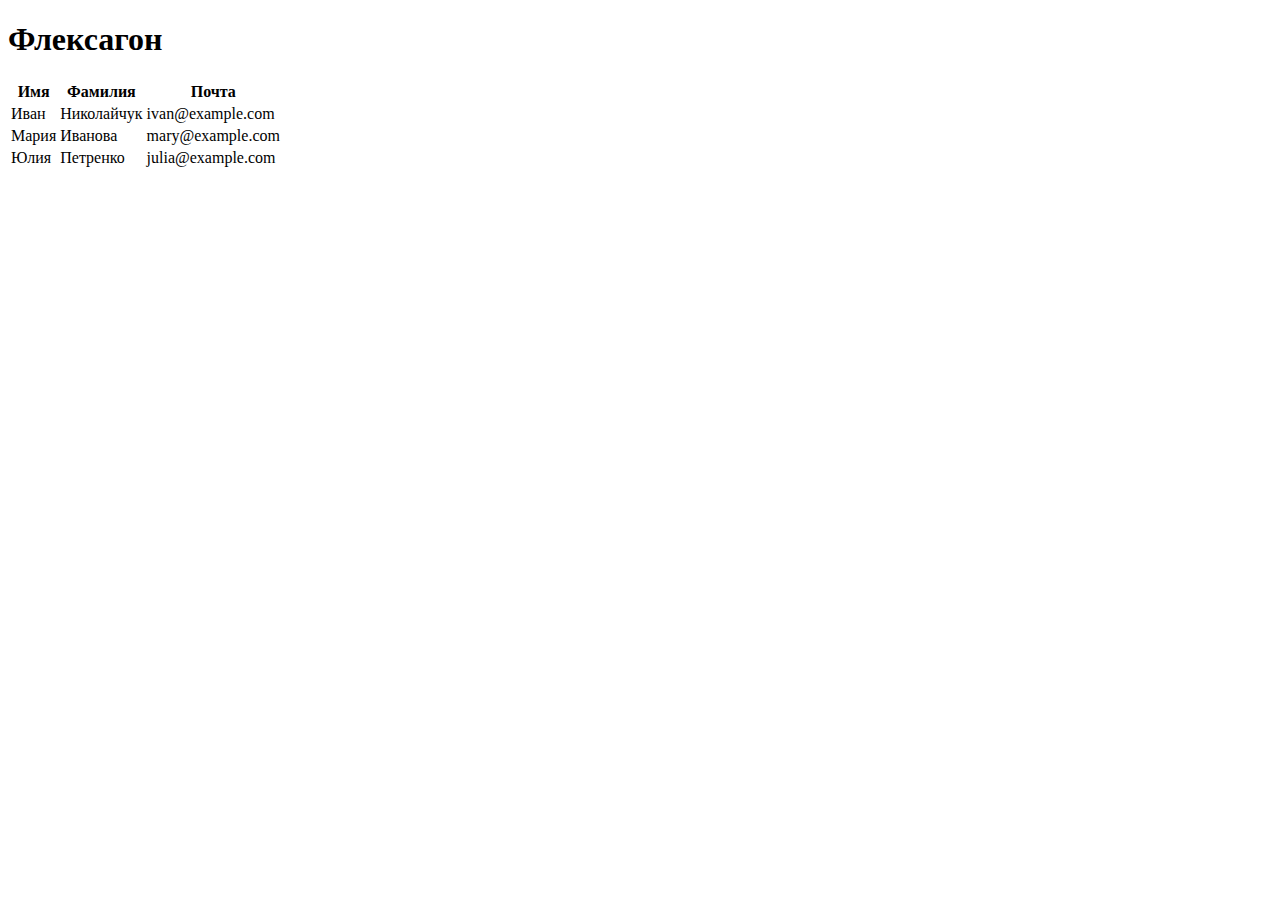
==== bootstrap_mod/index.html @ 7365190d "123" ====
<!DOCTYPE HTML>
<html>
 <head>
  <title>Флексагон</title>
  <meta charset="utf-8">
  <link rel="stylesheet" href="bootstrap.css">
 </head>
 <body>
  <h1>Флексагон</h1>


  <table class="table table-bordered table-hover">
         <thead>
         <tr>
         <th>Имя</th>
         <th>Фамилия</th>
         <th>Почта</th>
         </tr>
         </thead>
         <tbody>
         <tr>
         <td>Иван</td>
         <td>Николайчук</td>
         <td>ivan@example.com</td>
         </tr>
         <tr>
         <td>Мария</td>
         <td>Иванова</td>
         <td>mary@example.com</td>
         </tr>
         <tr>
         <td>Юлия</td>
         <td>Петренко</td>
         <td>julia@example.com</td>
         </tr>
         </tbody>
  </table>
 </body>
</html>
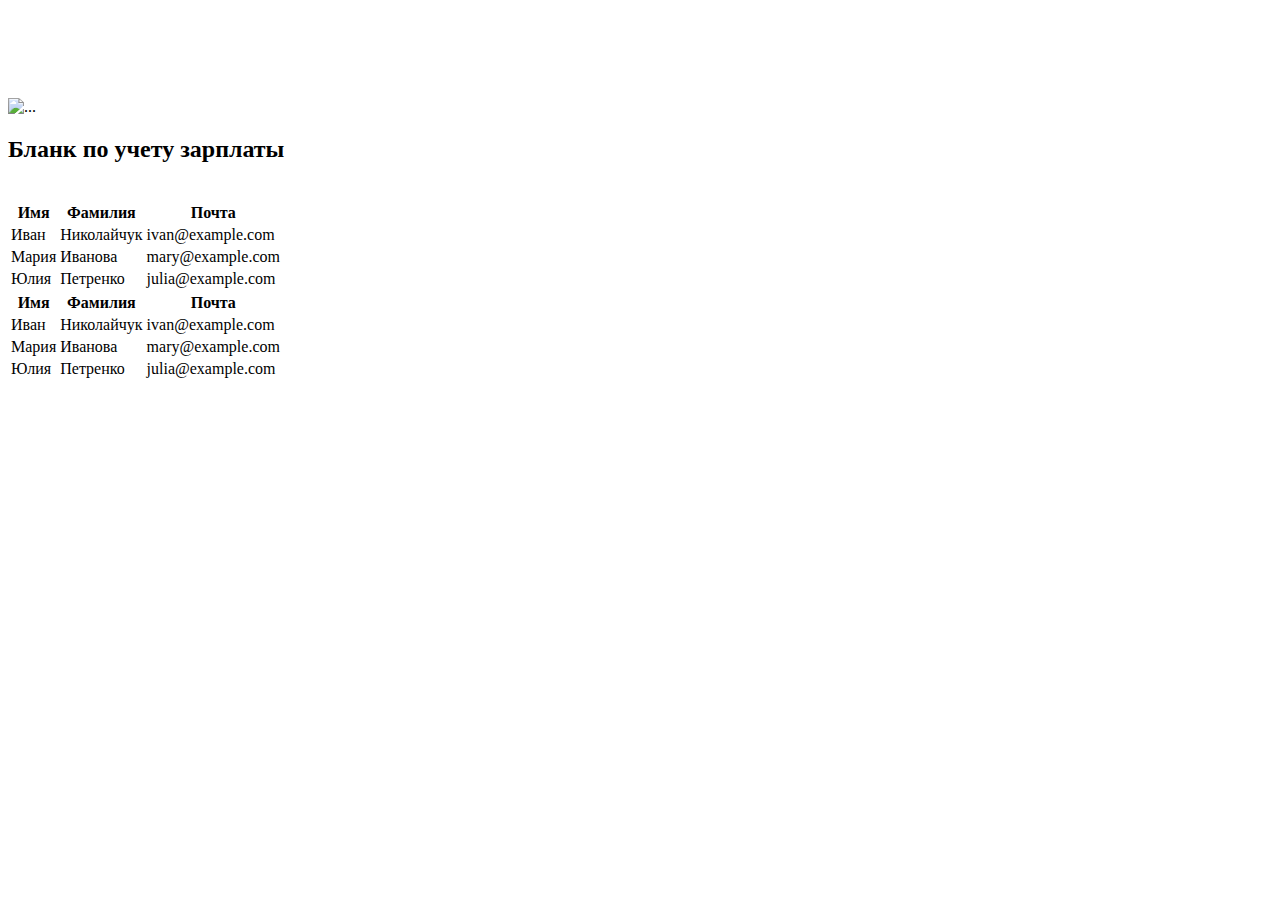
==== commit 33ee79c2: "123" ====
--- a/bootstrap_mod/index.html
+++ b/bootstrap_mod/index.html
@@ -1,4 +1,5 @@
 <!DOCTYPE HTML>
+<html lang="ru">
 <html>
  <head>
   <title>Флексагон</title>
@@ -6,34 +7,88 @@
   <link rel="stylesheet" href="bootstrap.css">
  </head>
  <body>
-  <h1>Флексагон</h1>
+<div class="container">
+  
+  <div class="row myrow1">
+    <div class="col-md-9">
+            <br>
+            <div class="row myrow2">
+              <div class="col-md-1 myheader1">
+              <br><br> <br><br>                 
+              </div>
+              <div class="col-md-2">
+                <img src="meshok2.png" alt="..." class="img-rounded">
+              </div>
+                <div class="col-md-9 myheader1">
+            
+                    <h2 font-color="white" > Бланк по учету зарплаты</h2>
+                 <br>
+              </div>
+            </div>
+        </div>
+    </div>  
+<div class="row">
+    <div class="col-md-6">
+            <table class="table table-bordered table-striped table-hover">
+                 <thead>
+                 <tr>
+                 <th>Имя</th>
+                 <th>Фамилия</th>
+                 <th>Почта</th>
+                 </tr>
+                 </thead>
+                 <tbody>
+                 <tr>
+                 <td>Иван</td>
+                 <td>Николайчук</td>
+                 <td>ivan@example.com</td>
+                 </tr>
+                 <tr>
+                 <td>Мария</td>
+                 <td>Иванова</td>
+                 <td>mary@example.com</td>
+                 </tr>
+                 <tr>
+                 <td>Юлия</td>
+                 <td>Петренко</td>
+                 <td>julia@example.com</td>
+                 </tr>
+                 </tbody>
+             </table>
 
+    </div>
+    <div class="col-md-3">
+            <table class="table table-bordered table-striped table-hover">
+                 <thead>
+                 <tr>
+                 <th>Имя</th>
+                 <th>Фамилия</th>
+                 <th>Почта</th>
+                 </tr>
+                 </thead>
+                 <tbody>
+                 <tr>
+                 <td>Иван</td>
+                 <td>Николайчук</td>
+                 <td>ivan@example.com</td>
+                 </tr>
+                 <tr>
+                 <td>Мария</td>
+                 <td>Иванова</td>
+                 <td>mary@example.com</td>
+                 </tr>
+                 <tr>
+                 <td>Юлия</td>
+                 <td>Петренко</td>
+                 <td>julia@example.com</td>
+                 </tr>
+                 </tbody>
+             </table>
 
-  <table class="table table-bordered table-hover">
-         <thead>
-         <tr>
-         <th>Имя</th>
-         <th>Фамилия</th>
-         <th>Почта</th>
-         </tr>
-         </thead>
-         <tbody>
-         <tr>
-         <td>Иван</td>
-         <td>Николайчук</td>
-         <td>ivan@example.com</td>
-         </tr>
-         <tr>
-         <td>Мария</td>
-         <td>Иванова</td>
-         <td>mary@example.com</td>
-         </tr>
-         <tr>
-         <td>Юлия</td>
-         <td>Петренко</td>
-         <td>julia@example.com</td>
-         </tr>
-         </tbody>
-  </table>
+    </div>
+    
+   
+</div>
+</div>    
  </body>
 </html>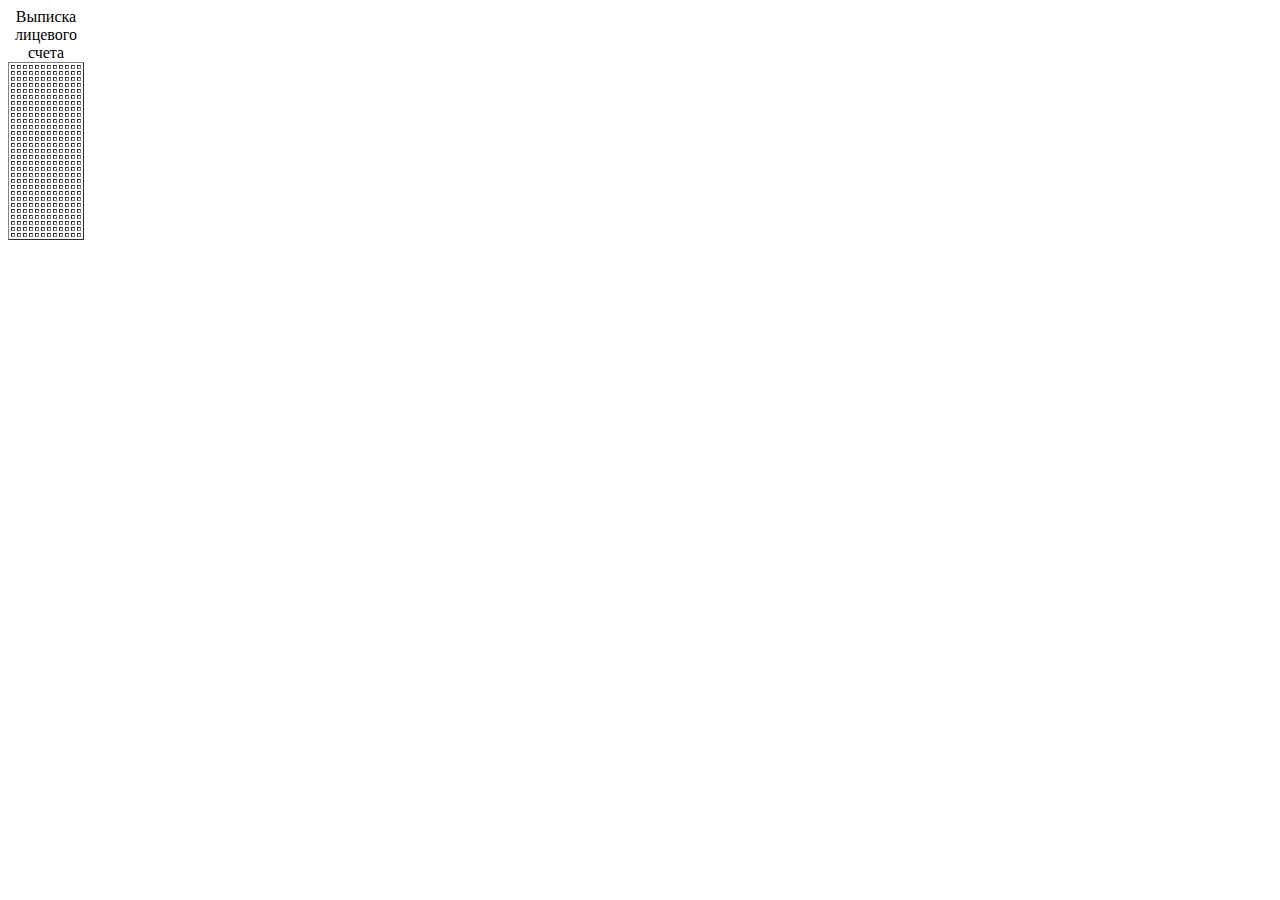
==== commit 29c90273: "123" ====
--- a/bootstrap_mod/index.html
+++ b/bootstrap_mod/index.html
@@ -2,93 +2,428 @@
 <html lang="ru">
 <html>
  <head>
-  <title>Флексагон</title>
+  <title>Зарплата</title>
   <meta charset="utf-8">
-  <link rel="stylesheet" href="bootstrap.css">
+  <link rel="stylesheet" href="jopabootstrap.css">
  </head>
  <body>
 <div class="container">
+<!--
+    29 горизонталь
+    -->    
+    
+<table border="1">
+   <caption>Выписка лицевого счета</caption>
+   <tr>
+      <td> </td>
+      <td> </td>
+       <td> </td>
+      <td> </td>
+       <td> </td>
+      <td> </td>
+       <td> </td>
+      <td> </td>
+       <td> </td>
+      <td> </td>
+       <td> </td>
+      <td> </td>
+   </tr>
+   <tr>
+      <td> </td>
+      <td> </td>
+       <td> </td>
+      <td> </td>
+       <td> </td>
+      <td> </td>
+       <td> </td>
+      <td> </td>
+       <td> </td>
+      <td> </td>
+       <td> </td>
+      <td> </td>
+   </tr>
+    <tr>
+     <td> </td>
+      <td> </td>
+       <td> </td>
+      <td> </td>
+       <td> </td>
+      <td> </td>
+       <td> </td>
+      <td> </td>
+       <td> </td>
+      <td> </td>
+       <td> </td>
+      <td> </td>
+   </tr>
+    <tr>
+      <td> </td>
+      <td> </td>
+       <td> </td>
+      <td> </td>
+       <td> </td>
+      <td> </td>
+       <td> </td>
+      <td> </td>
+       <td> </td>
+      <td> </td>
+       <td> </td>
+      <td> </td>
+   </tr>
+    <tr>
+      <td> </td>
+      <td> </td>
+       <td> </td>
+      <td> </td>
+       <td> </td>
+      <td> </td>
+       <td> </td>
+      <td> </td>
+       <td> </td>
+      <td> </td>
+       <td> </td>
+      <td> </td>
+   </tr>
+    <tr>
+     <td> </td>
+      <td> </td>
+       <td> </td>
+      <td> </td>
+       <td> </td>
+      <td> </td>
+       <td> </td>
+      <td> </td>
+       <td> </td>
+      <td> </td>
+       <td> </td>
+      <td> </td>
+   </tr>
+    <tr>
+      <td> </td>
+      <td> </td>
+       <td> </td>
+      <td> </td>
+       <td> </td>
+      <td> </td>
+       <td> </td>
+      <td> </td>
+       <td> </td>
+      <td> </td>
+       <td> </td>
+      <td> </td>
+   </tr>
+    <tr>
+      <td> </td>
+      <td> </td>
+       <td> </td>
+      <td> </td>
+       <td> </td>
+      <td> </td>
+       <td> </td>
+      <td> </td>
+       <td> </td>
+      <td> </td>
+       <td> </td>
+      <td> </td>
+   </tr>
+    <tr>
+      <td> </td>
+      <td> </td>
+       <td> </td>
+      <td> </td>
+       <td> </td>
+      <td> </td>
+       <td> </td>
+      <td> </td>
+       <td> </td>
+      <td> </td>
+       <td> </td>
+      <td> </td>
+   </tr>
+    <tr>
+      <td> </td>
+      <td> </td>
+       <td> </td>
+      <td> </td>
+       <td> </td>
+      <td> </td>
+       <td> </td>
+      <td> </td>
+       <td> </td>
+      <td> </td>
+       <td> </td>
+      <td> </td>
+   </tr>
+    <tr>
+      <td> </td>
+      <td> </td>
+       <td> </td>
+      <td> </td>
+       <td> </td>
+      <td> </td>
+       <td> </td>
+      <td> </td>
+       <td> </td>
+      <td> </td>
+       <td> </td>
+      <td> </td>
+   </tr>
+    <tr>
+      <td> </td>
+      <td> </td>
+       <td> </td>
+      <td> </td>
+       <td> </td>
+      <td> </td>
+       <td> </td>
+      <td> </td>
+       <td> </td>
+      <td> </td>
+       <td> </td>
+      <td> </td>
+   </tr>
+    <tr>
+     <td> </td>
+      <td> </td>
+       <td> </td>
+      <td> </td>
+       <td> </td>
+      <td> </td>
+       <td> </td>
+      <td> </td>
+       <td> </td>
+      <td> </td>
+       <td> </td>
+      <td> </td>
+   </tr>
+    <tr>
+     <td> </td>
+      <td> </td>
+       <td> </td>
+      <td> </td>
+       <td> </td>
+      <td> </td>
+       <td> </td>
+      <td> </td>
+       <td> </td>
+      <td> </td>
+       <td> </td>
+      <td> </td>
+   </tr>
+    <tr>
+     <td> </td>
+      <td> </td>
+       <td> </td>
+      <td> </td>
+       <td> </td>
+      <td> </td>
+       <td> </td>
+      <td> </td>
+       <td> </td>
+      <td> </td>
+       <td> </td>
+      <td> </td>
+   </tr>
+    <tr>
+      <td> </td>
+      <td> </td>
+       <td> </td>
+      <td> </td>
+       <td> </td>
+      <td> </td>
+       <td> </td>
+      <td> </td>
+       <td> </td>
+      <td> </td>
+       <td> </td>
+      <td> </td>
+   </tr>
+    <tr>
+      <td> </td>
+      <td> </td>
+       <td> </td>
+      <td> </td>
+       <td> </td>
+      <td> </td>
+       <td> </td>
+      <td> </td>
+       <td> </td>
+      <td> </td>
+       <td> </td>
+      <td> </td>
+   </tr>
+    <tr>
+     <td> </td>
+      <td> </td>
+       <td> </td>
+      <td> </td>
+       <td> </td>
+      <td> </td>
+       <td> </td>
+      <td> </td>
+       <td> </td>
+      <td> </td>
+       <td> </td>
+      <td> </td>
+   </tr>
+    <tr>
+      <td> </td>
+      <td> </td>
+       <td> </td>
+      <td> </td>
+       <td> </td>
+      <td> </td>
+       <td> </td>
+      <td> </td>
+       <td> </td>
+      <td> </td>
+       <td> </td>
+      <td> </td>
+   </tr>
+    <tr>
+      <td> </td>
+      <td> </td>
+       <td> </td>
+      <td> </td>
+       <td> </td>
+      <td> </td>
+       <td> </td>
+      <td> </td>
+       <td> </td>
+      <td> </td>
+       <td> </td>
+      <td> </td>
+   </tr>
+    <tr>
+     <td> </td>
+      <td> </td>
+       <td> </td>
+      <td> </td>
+       <td> </td>
+      <td> </td>
+       <td> </td>
+      <td> </td>
+       <td> </td>
+      <td> </td>
+       <td> </td>
+      <td> </td>
+   </tr>
+    <tr>
+      <td> </td>
+      <td> </td>
+       <td> </td>
+      <td> </td>
+       <td> </td>
+      <td> </td>
+       <td> </td>
+      <td> </td>
+       <td> </td>
+      <td> </td>
+       <td> </td>
+      <td> </td>
+   </tr>
+    <tr>
+      <td> </td>
+      <td> </td>
+       <td> </td>
+      <td> </td>
+       <td> </td>
+      <td> </td>
+       <td> </td>
+      <td> </td>
+       <td> </td>
+      <td> </td>
+       <td> </td>
+      <td> </td>
+   </tr>
+    <tr>
+      <td> </td>
+      <td> </td>
+       <td> </td>
+      <td> </td>
+       <td> </td>
+      <td> </td>
+       <td> </td>
+      <td> </td>
+       <td> </td>
+      <td> </td>
+       <td> </td>
+      <td> </td>
+   </tr>
+    <tr>
+     <td> </td>
+      <td> </td>
+       <td> </td>
+      <td> </td>
+       <td> </td>
+      <td> </td>
+       <td> </td>
+      <td> </td>
+       <td> </td>
+      <td> </td>
+       <td> </td>
+      <td> </td>
+   </tr>
+    <tr>
+      <td> </td>
+      <td> </td>
+       <td> </td>
+      <td> </td>
+       <td> </td>
+      <td> </td>
+       <td> </td>
+      <td> </td>
+       <td> </td>
+      <td> </td>
+       <td> </td>
+      <td> </td>
+   </tr>
+    <tr>
+      <td> </td>
+      <td> </td>
+       <td> </td>
+      <td> </td>
+       <td> </td>
+      <td> </td>
+       <td> </td>
+      <td> </td>
+       <td> </td>
+      <td> </td>
+       <td> </td>
+      <td> </td>
+   </tr>
+    <tr>
+     <td> </td>
+      <td> </td>
+       <td> </td>
+      <td> </td>
+       <td> </td>
+      <td> </td>
+       <td> </td>
+      <td> </td>
+       <td> </td>
+      <td> </td>
+       <td> </td>
+      <td> </td>
+   </tr>
+    <tr>
+      <td> </td>
+      <td> </td>
+       <td> </td>
+      <td> </td>
+       <td> </td>
+      <td> </td>
+       <td> </td>
+      <td> </td>
+       <td> </td>
+      <td> </td>
+       <td> </td>
+      <td> </td>
+   </tr>
+    
+</table>
   
-  <div class="row myrow1">
-    <div class="col-md-9">
-            <br>
-            <div class="row myrow2">
-              <div class="col-md-1 myheader1">
-              <br><br> <br><br>                 
-              </div>
-              <div class="col-md-2">
-                <img src="meshok2.png" alt="..." class="img-rounded">
-              </div>
-                <div class="col-md-9 myheader1">
-            
-                    <h2 font-color="white" > Бланк по учету зарплаты</h2>
-                 <br>
-              </div>
-            </div>
-        </div>
-    </div>  
-<div class="row">
-    <div class="col-md-6">
-            <table class="table table-bordered table-striped table-hover">
-                 <thead>
-                 <tr>
-                 <th>Имя</th>
-                 <th>Фамилия</th>
-                 <th>Почта</th>
-                 </tr>
-                 </thead>
-                 <tbody>
-                 <tr>
-                 <td>Иван</td>
-                 <td>Николайчук</td>
-                 <td>ivan@example.com</td>
-                 </tr>
-                 <tr>
-                 <td>Мария</td>
-                 <td>Иванова</td>
-                 <td>mary@example.com</td>
-                 </tr>
-                 <tr>
-                 <td>Юлия</td>
-                 <td>Петренко</td>
-                 <td>julia@example.com</td>
-                 </tr>
-                 </tbody>
-             </table>
-
-    </div>
-    <div class="col-md-3">
-            <table class="table table-bordered table-striped table-hover">
-                 <thead>
-                 <tr>
-                 <th>Имя</th>
-                 <th>Фамилия</th>
-                 <th>Почта</th>
-                 </tr>
-                 </thead>
-                 <tbody>
-                 <tr>
-                 <td>Иван</td>
-                 <td>Николайчук</td>
-                 <td>ivan@example.com</td>
-                 </tr>
-                 <tr>
-                 <td>Мария</td>
-                 <td>Иванова</td>
-                 <td>mary@example.com</td>
-                 </tr>
-                 <tr>
-                 <td>Юлия</td>
-                 <td>Петренко</td>
-                 <td>julia@example.com</td>
-                 </tr>
-                 </tbody>
-             </table>
-
-    </div>
-    
-   
-</div>
+ 
 </div>    
  </body>
 </html>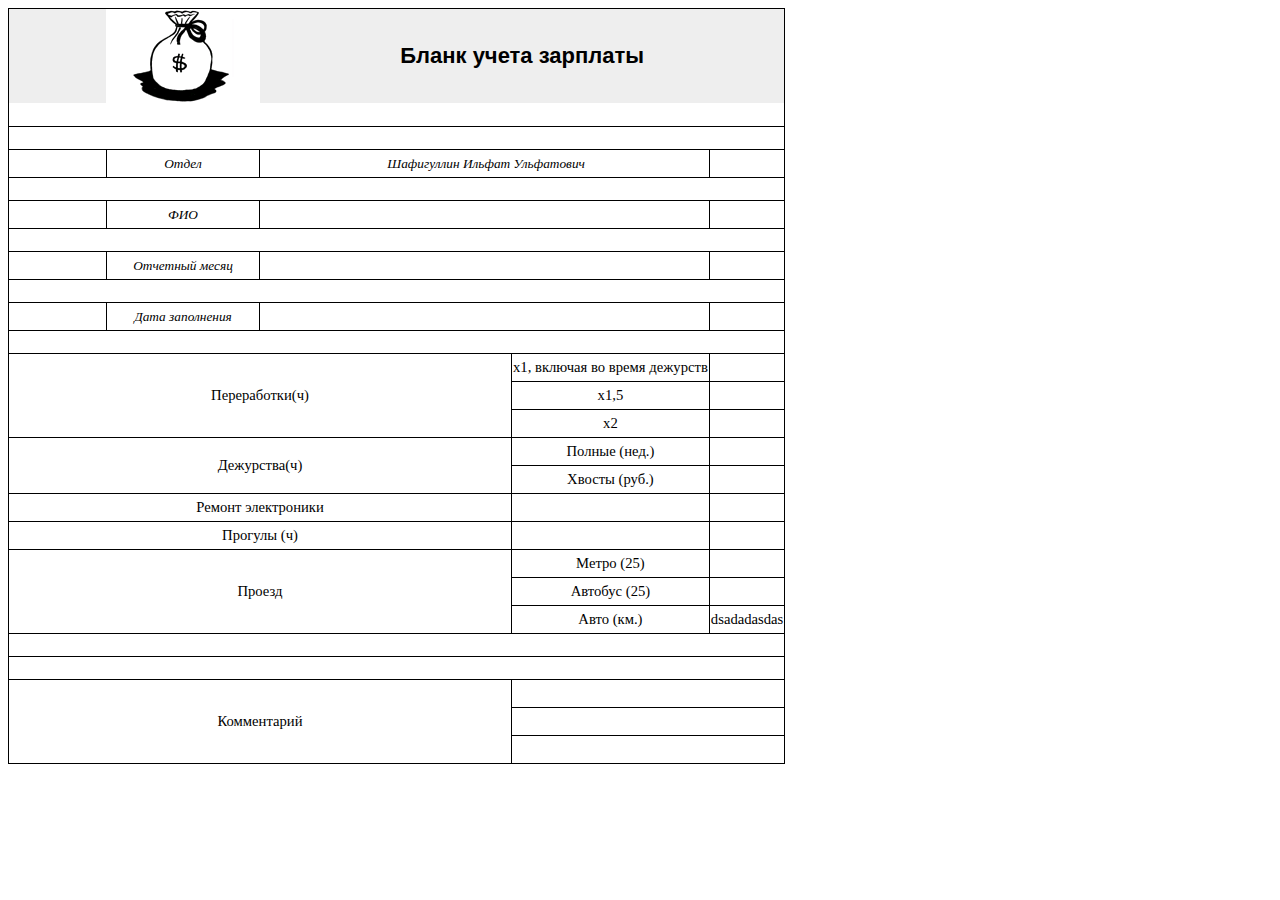
==== commit 69383320: "123" ====
--- a/bootstrap_mod/index.html
+++ b/bootstrap_mod/index.html
@@ -12,414 +12,144 @@
     29 горизонталь
     -->    
     
-<table border="1">
-   <caption>Выписка лицевого счета</caption>
-   <tr>
-      <td> </td>
-      <td> </td>
-       <td> </td>
-      <td> </td>
-       <td> </td>
-      <td> </td>
-       <td> </td>
-      <td> </td>
-       <td> </td>
-      <td> </td>
-       <td> </td>
-      <td> </td>
+<table class="table1" border='1'>
+     
+    
+     <tr class="tableheader" >
+         <td id="meshok1"></td>
+      <td id='meshok2'><img src="./meshok2.png" alt="альтернативный текст"> </td>
+         <td colspan="10" id="meshok3"> <h2>Бланк учета зарплаты</h2> </td>
+      
    </tr>
-   <tr>
-      <td> </td>
-      <td> </td>
-       <td> </td>
-      <td> </td>
-       <td> </td>
-      <td> </td>
-       <td> </td>
-      <td> </td>
-       <td> </td>
-      <td> </td>
-       <td> </td>
-      <td> </td>
+   <tr class='emptyrow'>
+      <td colspan='12' >&nbsp; </td>
+      
    </tr>
-    <tr>
-     <td> </td>
-      <td> </td>
-       <td> </td>
-      <td> </td>
-       <td> </td>
-      <td> </td>
-       <td> </td>
-      <td> </td>
-       <td> </td>
-      <td> </td>
-       <td> </td>
-      <td> </td>
+    <tr class="emptyrow">
+     <td colspan='12' >&nbsp; </td>
+      </tr>
+    <tr class="tablebody1">
+      <td> &nbsp;</td>
+      <td id="otdel" colspan="3">Отдел</td>
+       <td colspan='4'> &nbsp;Шафигуллин Ильфат Ульфатович</td>
+        <td colspan='4'> &nbsp;</td>
+        
+      
    </tr>
-    <tr>
-      <td> </td>
-      <td> </td>
-       <td> </td>
-      <td> </td>
-       <td> </td>
-      <td> </td>
-       <td> </td>
-      <td> </td>
-       <td> </td>
-      <td> </td>
-       <td> </td>
-      <td> </td>
+    <tr class="emptyrow">
+      <td colspan='12' >&nbsp; </td>
    </tr>
-    <tr>
-      <td> </td>
-      <td> </td>
-       <td> </td>
-      <td> </td>
-       <td> </td>
-      <td> </td>
-       <td> </td>
-      <td> </td>
-       <td> </td>
-      <td> </td>
-       <td> </td>
-      <td> </td>
+    <tr class="tablebody1">
+    <td> &nbsp;</td>
+      <td colspan="3">ФИО</td>
+       <td colspan='4'> &nbsp;</td>
+        <td colspan='4'> &nbsp;</td>
    </tr>
-    <tr>
-     <td> </td>
-      <td> </td>
-       <td> </td>
-      <td> </td>
-       <td> </td>
-      <td> </td>
-       <td> </td>
-      <td> </td>
-       <td> </td>
-      <td> </td>
-       <td> </td>
-      <td> </td>
+    <tr class="emptyrow">
+      <td colspan='12' >&nbsp; </td>
    </tr>
-    <tr>
-      <td> </td>
-      <td> </td>
-       <td> </td>
-      <td> </td>
-       <td> </td>
-      <td> </td>
-       <td> </td>
-      <td> </td>
-       <td> </td>
-      <td> </td>
-       <td> </td>
-      <td> </td>
+    <tr class="tablebody1">
+      <td> &nbsp;</td>
+      <td colspan="3">Отчетный месяц</td>
+       <td colspan='4'> &nbsp;</td>
+        <td colspan='4'> &nbsp;</td>
    </tr>
-    <tr>
-      <td> </td>
-      <td> </td>
-       <td> </td>
-      <td> </td>
-       <td> </td>
-      <td> </td>
-       <td> </td>
-      <td> </td>
-       <td> </td>
-      <td> </td>
-       <td> </td>
-      <td> </td>
+    <tr class="emptyrow">
+      <td colspan='12' >&nbsp; </td>
    </tr>
-    <tr>
-      <td> </td>
-      <td> </td>
-       <td> </td>
-      <td> </td>
-       <td> </td>
-      <td> </td>
-       <td> </td>
-      <td> </td>
-       <td> </td>
-      <td> </td>
-       <td> </td>
-      <td> </td>
+    <tr class="tablebody1">
+      <td> &nbsp;</td>
+      <td colspan="3">Дата заполнения</td>
+       <td colspan='4'> &nbsp;</td>
+        <td colspan='4'> &nbsp;</td>
    </tr>
-    <tr>
-      <td> </td>
-      <td> </td>
-       <td> </td>
-      <td> </td>
-       <td> </td>
-      <td> </td>
-       <td> </td>
-      <td> </td>
-       <td> </td>
-      <td> </td>
-       <td> </td>
-      <td> </td>
+    <tr class="emptyrow">
+      <td colspan='12' >&nbsp; </td>
+      </tr>
+    
+
+     <tr class="tablebody2">
+      <td class="tablebody3" colspan="5" rowspan="3">Переработки(ч)</td>
+       <td colspan='5'> х1, включая во время дежурств</td>
+        <td colspan='2'> &nbsp;&nbsp;</td>
    </tr>
-    <tr>
-      <td> </td>
-      <td> </td>
-       <td> </td>
-      <td> </td>
-       <td> </td>
-      <td> </td>
-       <td> </td>
-      <td> </td>
-       <td> </td>
-      <td> </td>
-       <td> </td>
-      <td> </td>
+   
+    <tr class="tablebody2">
+    <td colspan='5'> х1,5</td>
+        <td colspan="2"> </td>
    </tr>
-    <tr>
-      <td> </td>
-      <td> </td>
-       <td> </td>
-      <td> </td>
-       <td> </td>
-      <td> </td>
-       <td> </td>
-      <td> </td>
-       <td> </td>
-      <td> </td>
-       <td> </td>
-      <td> </td>
+    <tr class="tablebody2">
+     <td colspan='5'> х2</td>
+        <td colspan="2"> </td>
    </tr>
-    <tr>
-     <td> </td>
-      <td> </td>
-       <td> </td>
-      <td> </td>
-       <td> </td>
-      <td> </td>
-       <td> </td>
-      <td> </td>
-       <td> </td>
-      <td> </td>
-       <td> </td>
-      <td> </td>
+    
+       <tr class="tablebody2">
+      <td colspan="5" rowspan="2">Дежурства(ч)</td>
+       <td colspan='5'> Полные (нед.)</td>
+        <td colspan='2'> &nbsp;&nbsp;</td>
    </tr>
-    <tr>
-     <td> </td>
-      <td> </td>
-       <td> </td>
-      <td> </td>
-       <td> </td>
-      <td> </td>
-       <td> </td>
-      <td> </td>
-       <td> </td>
-      <td> </td>
-       <td> </td>
-      <td> </td>
+   
+    <tr class="tablebody2">
+    <td colspan='5'> Хвосты (руб.)</td>
+        <td colspan="2"> </td>
    </tr>
-    <tr>
-     <td> </td>
-      <td> </td>
-       <td> </td>
-      <td> </td>
-       <td> </td>
-      <td> </td>
-       <td> </td>
-      <td> </td>
-       <td> </td>
-      <td> </td>
-       <td> </td>
-      <td> </td>
+   
+       <tr class="tablebody2">
+      <td colspan="5" >Ремонт электроники</td>
+       <td colspan='5'>  &nbsp;&nbsp;</td>
+        <td colspan='2'> &nbsp;&nbsp;</td>
    </tr>
-    <tr>
-      <td> </td>
-      <td> </td>
-       <td> </td>
-      <td> </td>
-       <td> </td>
-      <td> </td>
-       <td> </td>
-      <td> </td>
-       <td> </td>
-      <td> </td>
-       <td> </td>
-      <td> </td>
+    
+    <tr class="tablebody2">
+      <td colspan="5" >Прогулы (ч)</td>
+       <td colspan='5'>  &nbsp;&nbsp;</td>
+        <td colspan='2'> &nbsp;&nbsp;</td>
    </tr>
-    <tr>
-      <td> </td>
-      <td> </td>
-       <td> </td>
-      <td> </td>
-       <td> </td>
-      <td> </td>
-       <td> </td>
-      <td> </td>
-       <td> </td>
-      <td> </td>
-       <td> </td>
-      <td> </td>
+    
+    
+    
+     <tr class="tablebody2">
+      <td colspan="5" rowspan="3">Проезд</td>
+       <td colspan='5'> Метро (25)</td>
+        <td colspan='2'> &nbsp;&nbsp;</td>
    </tr>
-    <tr>
-     <td> </td>
-      <td> </td>
-       <td> </td>
-      <td> </td>
-       <td> </td>
-      <td> </td>
-       <td> </td>
-      <td> </td>
-       <td> </td>
-      <td> </td>
-       <td> </td>
-      <td> </td>
+   
+    <tr class="tablebody2">
+    <td colspan='5'> Автобус (25)</td>
+        <td colspan="2"> </td>
    </tr>
-    <tr>
-      <td> </td>
-      <td> </td>
-       <td> </td>
-      <td> </td>
-       <td> </td>
-      <td> </td>
-       <td> </td>
-      <td> </td>
-       <td> </td>
-      <td> </td>
-       <td> </td>
-      <td> </td>
+    <tr class="tablebody2">
+     <td colspan='5'> Авто (км.)</td>
+        <td colspan="2">dsadadasdas </td>
    </tr>
-    <tr>
-      <td> </td>
-      <td> </td>
-       <td> </td>
-      <td> </td>
-       <td> </td>
-      <td> </td>
-       <td> </td>
-      <td> </td>
-       <td> </td>
-      <td> </td>
-       <td> </td>
-      <td> </td>
+    
+    
+    <tr class="emptyrow">
+      <td colspan='12' >&nbsp; </td>
    </tr>
-    <tr>
-     <td> </td>
-      <td> </td>
-       <td> </td>
-      <td> </td>
-       <td> </td>
-      <td> </td>
-       <td> </td>
-      <td> </td>
-       <td> </td>
-      <td> </td>
-       <td> </td>
-      <td> </td>
+    <tr class="emptyrow">
+      <td colspan='12' >&nbsp; </td>
    </tr>
-    <tr>
-      <td> </td>
-      <td> </td>
-       <td> </td>
-      <td> </td>
-       <td> </td>
-      <td> </td>
-       <td> </td>
-      <td> </td>
-       <td> </td>
-      <td> </td>
-       <td> </td>
-      <td> </td>
+      
+      <tr class="tablebody2">
+      <td colspan="5" rowspan="3">Комментарий</td>
+       <td colspan='7'>&nbsp; </td>
+        
    </tr>
-    <tr>
-      <td> </td>
-      <td> </td>
-       <td> </td>
-      <td> </td>
-       <td> </td>
-      <td> </td>
-       <td> </td>
-      <td> </td>
-       <td> </td>
-      <td> </td>
-       <td> </td>
-      <td> </td>
+   
+    <tr class="tablebody2">
+    <td colspan='7'> &nbsp;</td>
+        
    </tr>
-    <tr>
-      <td> </td>
-      <td> </td>
-       <td> </td>
-      <td> </td>
-       <td> </td>
-      <td> </td>
-       <td> </td>
-      <td> </td>
-       <td> </td>
-      <td> </td>
-       <td> </td>
-      <td> </td>
+    
    </tr>
-    <tr>
-     <td> </td>
-      <td> </td>
-       <td> </td>
-      <td> </td>
-       <td> </td>
-      <td> </td>
-       <td> </td>
-      <td> </td>
-       <td> </td>
-      <td> </td>
-       <td> </td>
-      <td> </td>
+   
+    <tr class="tablebody2">
+    <td colspan='7'> &nbsp;</td>
+        
    </tr>
-    <tr>
-      <td> </td>
-      <td> </td>
-       <td> </td>
-      <td> </td>
-       <td> </td>
-      <td> </td>
-       <td> </td>
-      <td> </td>
-       <td> </td>
-      <td> </td>
-       <td> </td>
-      <td> </td>
-   </tr>
-    <tr>
-      <td> </td>
-      <td> </td>
-       <td> </td>
-      <td> </td>
-       <td> </td>
-      <td> </td>
-       <td> </td>
-      <td> </td>
-       <td> </td>
-      <td> </td>
-       <td> </td>
-      <td> </td>
-   </tr>
-    <tr>
-     <td> </td>
-      <td> </td>
-       <td> </td>
-      <td> </td>
-       <td> </td>
-      <td> </td>
-       <td> </td>
-      <td> </td>
-       <td> </td>
-      <td> </td>
-       <td> </td>
-      <td> </td>
-   </tr>
-    <tr>
-      <td> </td>
-      <td> </td>
-       <td> </td>
-      <td> </td>
-       <td> </td>
-      <td> </td>
-       <td> </td>
-      <td> </td>
-       <td> </td>
-      <td> </td>
-       <td> </td>
-      <td> </td>
-   </tr>
+   
+   
     
 </table>
   
--- a/bootstrap_mod/jopabootstrap.css
+++ b/bootstrap_mod/jopabootstrap.css
@@ -0,0 +1,51 @@
+.tableheader{
+    background-color:#eeeeee;
+    border-color: white;
+    line-height: 10px;
+}
+#meshok1{
+    width: 95px;
+   
+}
+#meshok2{
+    background-color: white;
+    text-align: center;
+    width: 150px;
+    
+    
+}
+#meshok3{
+    
+    text-align: center;
+    font: 100%/1.3 normal Helvetica, sans-serif;
+    
+}
+.table1{
+    border: 1px solid black;
+    
+    border-collapse: collapse;
+    line-height: 25px;
+   
+    font-size: 11pt;
+    text-align: center;
+    font: normal Helvetica, sans-serif;
+  
+    
+}
+.emptyrow{
+    line-height: 20px;
+    
+}
+.tablebody1{
+    font-style: italic;
+    font-size: 10pt;
+    
+}
+.tablebody3{
+    width: 500px;
+    
+}
+#otdel{
+    
+    
+}
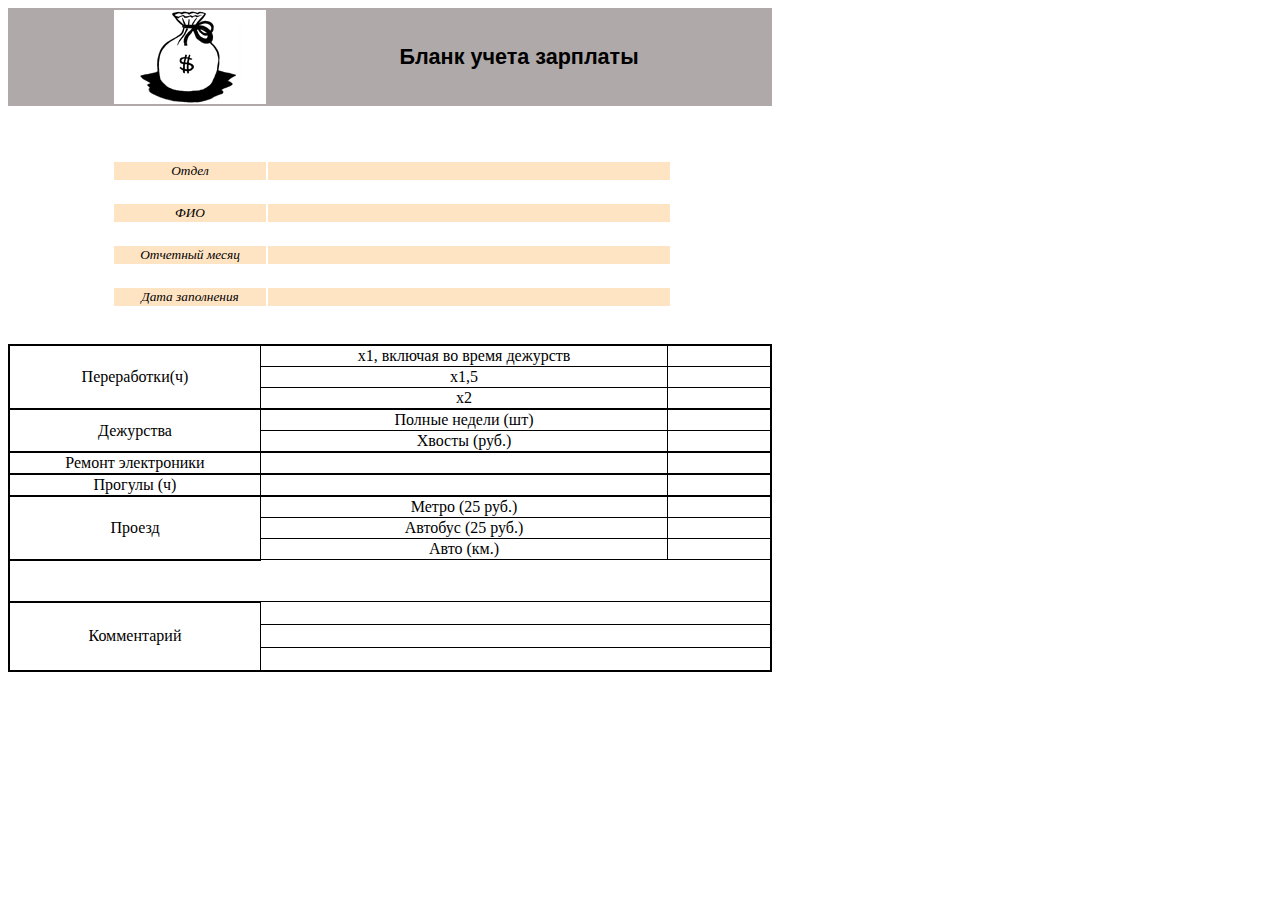
==== commit ff748f81: "123" ====
--- a/bootstrap_mod/index.html
+++ b/bootstrap_mod/index.html
@@ -8,144 +8,137 @@
  </head>
  <body>
 <div class="container">
-<!--
-    29 горизонталь
-    -->    
+  
     
-<table class="table1" border='1'>
+<table id="table1">
      
     
-     <tr class="tableheader" >
+     <tr >
          <td id="meshok1"></td>
       <td id='meshok2'><img src="./meshok2.png" alt="альтернативный текст"> </td>
-         <td colspan="10" id="meshok3"> <h2>Бланк учета зарплаты</h2> </td>
+         <td id="meshok3"> <h2>Бланк учета зарплаты</h2> </td>
       
    </tr>
-   <tr class='emptyrow'>
-      <td colspan='12' >&nbsp; </td>
+    </table>
+<br><br><br>    
+    
+<table class="table2"  >
+
+    <tr class="tablebody1" >
+      <td class="col21"></td>
+      <td class="col22" >Отдел</td>
+       <td class="col23"> </td>        
       
    </tr>
     <tr class="emptyrow">
-     <td colspan='12' >&nbsp; </td>
-      </tr>
+      <td colspan='3' > </td>
+   </tr>
     <tr class="tablebody1">
-      <td> &nbsp;</td>
-      <td id="otdel" colspan="3">Отдел</td>
-       <td colspan='4'> &nbsp;Шафигуллин Ильфат Ульфатович</td>
-        <td colspan='4'> &nbsp;</td>
+    <td class="col21"> </td>
+      <td class="col22">ФИО</td>
+       <td class="col23"></td>
         
-      
    </tr>
     <tr class="emptyrow">
-      <td colspan='12' >&nbsp; </td>
+      <td colspan='3' ></td>
    </tr>
     <tr class="tablebody1">
-    <td> &nbsp;</td>
-      <td colspan="3">ФИО</td>
-       <td colspan='4'> &nbsp;</td>
-        <td colspan='4'> &nbsp;</td>
+      <td class="col21"</td>
+      <td class="col22">Отчетный месяц</td>
+       <td class="col23" > </td>
+        
    </tr>
     <tr class="emptyrow">
-      <td colspan='12' >&nbsp; </td>
+      <td colspan='3' ></td>
    </tr>
     <tr class="tablebody1">
-      <td> &nbsp;</td>
-      <td colspan="3">Отчетный месяц</td>
-       <td colspan='4'> &nbsp;</td>
-        <td colspan='4'> &nbsp;</td>
+      <td class="col21"></td>
+      <td class="col22">Дата заполнения</td>
+       <td class="col23" > </td>
+        
    </tr>
-    <tr class="emptyrow">
-      <td colspan='12' >&nbsp; </td>
-   </tr>
-    <tr class="tablebody1">
-      <td> &nbsp;</td>
-      <td colspan="3">Дата заполнения</td>
-       <td colspan='4'> &nbsp;</td>
-        <td colspan='4'> &nbsp;</td>
-   </tr>
-    <tr class="emptyrow">
-      <td colspan='12' >&nbsp; </td>
-      </tr>
     
-
-     <tr class="tablebody2">
-      <td class="tablebody3" colspan="5" rowspan="3">Переработки(ч)</td>
-       <td colspan='5'> х1, включая во время дежурств</td>
-        <td colspan='2'> &nbsp;&nbsp;</td>
+    </table>
+    
+<br><br>    
+    
+<table id='table3' border="0">
+     <tr>
+      <td class="col31 myborder31" rowspan="3">Переработки(ч)</td>
+       <td class="col32 myborder32"> х1, включая во время дежурств</td>
+        <td class="col33 myborder32"> </td>
    </tr>
    
-    <tr class="tablebody2">
-    <td colspan='5'> х1,5</td>
-        <td colspan="2"> </td>
+    <tr >
+    <td class="col32 myborder32" > х1,5</td>
+        <td class="col33 myborder32" > </td>
    </tr>
-    <tr class="tablebody2">
-     <td colspan='5'> х2</td>
-        <td colspan="2"> </td>
+    <tr >
+     <td class="col32 myborder32 myborderbottom" > х2</td>
+        <td class="col33 myborder32 myborderbottom" > </td>
    </tr>
     
-       <tr class="tablebody2">
-      <td colspan="5" rowspan="2">Дежурства(ч)</td>
-       <td colspan='5'> Полные (нед.)</td>
-        <td colspan='2'> &nbsp;&nbsp;</td>
+       <tr  >
+      <td class="col31 myborder31" rowspan="2" >Дежурства</td>
+       <td class="col32 myborder32" > Полные недели (шт)</td>
+        <td class="col33 myborder32" > </td>
    </tr>
    
-    <tr class="tablebody2">
-    <td colspan='5'> Хвосты (руб.)</td>
-        <td colspan="2"> </td>
+    <tr >
+    <td class="col32 myborder32"> Хвосты (руб.)</td>
+        <td class="col33 myborder32"> </td>
    </tr>
    
-       <tr class="tablebody2">
-      <td colspan="5" >Ремонт электроники</td>
-       <td colspan='5'>  &nbsp;&nbsp;</td>
-        <td colspan='2'> &nbsp;&nbsp;</td>
+       <tr class='myborderbottomtop' >
+      <td class="col31 myborder31"  >Ремонт электроники</td>
+       <td class="col32 myborder32 " >  </td>
+        <td class="col33 myborder32"> </td>
    </tr>
     
-    <tr class="tablebody2">
-      <td colspan="5" >Прогулы (ч)</td>
-       <td colspan='5'>  &nbsp;&nbsp;</td>
-        <td colspan='2'> &nbsp;&nbsp;</td>
+    <tr class='myborderbottomtop' >
+      <td class="col31 myborder31 ">Прогулы (ч)</td>
+       <td class="col32 myborder32 " > </td>
+        <td class="col33 myborder32"> </td>
    </tr>
     
     
     
-     <tr class="tablebody2">
-      <td colspan="5" rowspan="3">Проезд</td>
-       <td colspan='5'> Метро (25)</td>
-        <td colspan='2'> &nbsp;&nbsp;</td>
+     <tr >
+      <td class="col31 myborder31" rowspan="3">Проезд</td>
+       <td class="col32 myborder32 "> Метро (25 руб.)</td>
+        <td class="col33 myborder32" > </td>
    </tr>
    
-    <tr class="tablebody2">
-    <td colspan='5'> Автобус (25)</td>
-        <td colspan="2"> </td>
+    <tr >
+    <td class="col32 myborder32"> Автобус (25 руб.)</td>
+        <td class="col33 myborder32" > </td>
    </tr>
-    <tr class="tablebody2">
-     <td colspan='5'> Авто (км.)</td>
-        <td colspan="2">dsadadasdas </td>
+    <tr >
+     <td class="col32 myborder32" > Авто (км.)</td>
+        <td class="col33 myborder32 " ></td>
    </tr>
     
     
     <tr class="emptyrow">
-      <td colspan='12' >&nbsp; </td>
+      <td colspan='3' >&nbsp; </td>
    </tr>
     <tr class="emptyrow">
-      <td colspan='12' >&nbsp; </td>
+      <td colspan='3' >&nbsp; </td>
    </tr>
       
-      <tr class="tablebody2">
-      <td colspan="5" rowspan="3">Комментарий</td>
-       <td colspan='7'>&nbsp; </td>
+      <tr >
+      <td class="col31 myborder31" rowspan="3">Комментарий</td>
+       <td  class=" comment myborder32" colspan="2" > </td>
         
    </tr>
    
-    <tr class="tablebody2">
-    <td colspan='7'> &nbsp;</td>
+    <tr  >
+    <td class="comment myborder32" colspan="2" > </td>
         
    </tr>
-    
-   </tr>
-   
-    <tr class="tablebody2">
-    <td colspan='7'> &nbsp;</td>
+       
+    <tr >
+    <td class="comment myborder32" colspan="2" > </td>
         
    </tr>
    
--- a/bootstrap_mod/jopabootstrap.css
+++ b/bootstrap_mod/jopabootstrap.css
@@ -1,51 +1,99 @@
-.tableheader{
-    background-color:#eeeeee;
+body{
+    text-align: center;
+}
+#table1{
+    background-color:#AFA9A9;
     border-color: white;
     line-height: 10px;
 }
 #meshok1{
-    width: 95px;
+    width: 100px;
    
 }
 #meshok2{
     background-color: white;
-    text-align: center;
+    
     width: 150px;
     
     
 }
 #meshok3{
+    width: 500px;
     
-    text-align: center;
-    font: 100%/1.3 normal Helvetica, sans-serif;
+    font: 90%/1.3 normal Helvetica, sans-serif;
     
 }
-.table1{
-    border: 1px solid black;
-    
-    border-collapse: collapse;
-    line-height: 25px;
-   
-    font-size: 11pt;
-    text-align: center;
-    font: normal Helvetica, sans-serif;
-  
-    
-}
+
 .emptyrow{
-    line-height: 20px;
+    height: 20px;
+    width: 664px;
+    background-color: white;
     
 }
 .tablebody1{
     font-style: italic;
     font-size: 10pt;
+ }
+
+.table2{
     
 }
-.tablebody3{
-    width: 500px;
+.col21{
+    width: 100px;
     
 }
-#otdel{
-    
+.col22{
+    width: 150px;
+    background-color: bisque;
+}
+
+.col23{
+    width: 400px;
+    background-color: bisque;
+}
+
+
+#table3{
+    border: 2px solid black;
+    border-collapse: collapse;
     
 }
+
+.col31{
+    width: 248px;
+}
+
+.col32{
+    width: 404px;
+}
+
+.col33{
+    width: 100px;
+}
+
+.comment{
+    width: 503px;
+    height: 20px;
+}
+.myborder31{
+    border-bottom: 2px solid black;
+    border-top: 2px solid black;
+    border-right: 1px solid black;
+    border-left: 2px solid black;
+    
+}
+.myborder32{
+    border-bottom: 1px solid black;
+    border-top: 1px solid black;
+    border-right: 1px solid black;
+    border-left: 1px solid black;
+    
+}
+.myborderbottomtop{
+    border-bottom: 2px solid black;
+    border-top: 2px solid black;
+}
+.myborderbottom{
+    border-bottom: 2px solid black;
+    
+}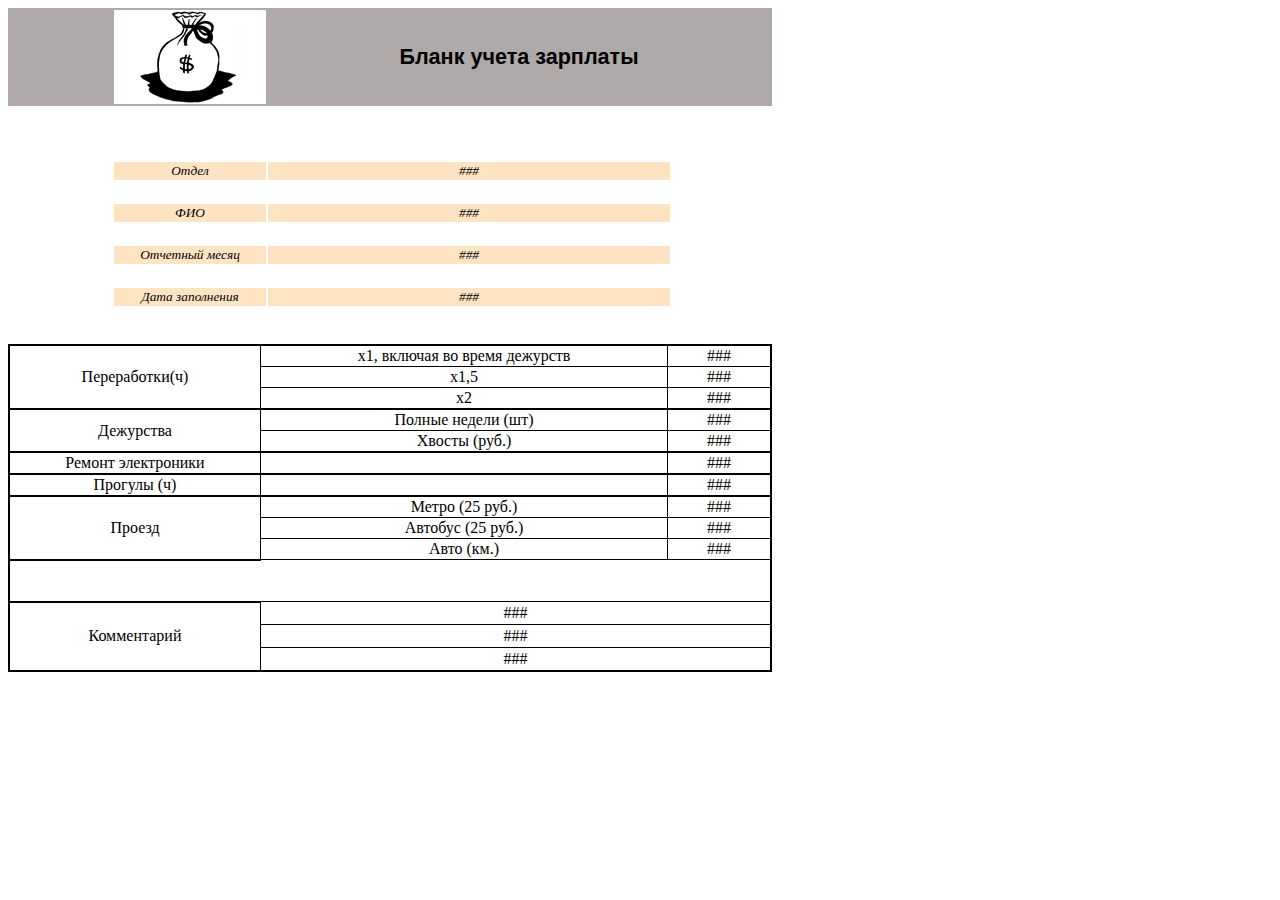
==== commit 3506bdfd: "123" ====
--- a/bootstrap_mod/index.html
+++ b/bootstrap_mod/index.html
@@ -4,7 +4,100 @@
  <head>
   <title>Зарплата</title>
   <meta charset="utf-8">
-  <link rel="stylesheet" href="jopabootstrap.css">
+  <style>
+      body{
+    text-align: center;
+}
+#table1{
+    background-color:#AFA9A9;
+    border-color: white;
+    line-height: 10px;
+}
+
+#meshok1{
+    width: 100px;
+}
+
+#meshok2{
+    background-color: white;
+    width: 150px;
+}
+
+#meshok3{
+    width: 500px;
+    font: 90%/1.3 normal Helvetica, sans-serif;
+}
+
+.emptyrow{
+    height: 20px;
+    width: 664px;
+    background-color: white;
+}
+
+.tablebody1{
+    font-style: italic;
+    font-size: 10pt;
+ }
+
+.col21{
+    width: 100px;
+}
+.col22{
+    width: 150px;
+    background-color: bisque;
+}
+
+.col23{
+    width: 400px;
+    background-color: bisque;
+}
+
+#table3{
+    border: 2px solid black;
+    border-collapse: collapse;
+}
+
+.col31{
+    width: 248px;
+}
+
+.col32{
+    width: 404px;
+}
+
+.col33{
+    width: 100px;
+}
+
+.comment{
+    width: 503px;
+    height: 20px;
+}
+
+.myborder31{
+    border-bottom: 2px solid black;
+    border-top: 2px solid black;
+    border-right: 1px solid black;
+    border-left: 2px solid black;
+}
+
+.myborder32{
+    border-bottom: 1px solid black;
+    border-top: 1px solid black;
+    border-right: 1px solid black;
+    border-left: 1px solid black;
+}
+
+.myborderbottomtop{
+    border-bottom: 2px solid black;
+    border-top: 2px solid black;
+}
+
+.myborderbottom{
+    border-bottom: 2px solid black;
+}
+
+  </style>
  </head>
  <body>
 <div class="container">
@@ -27,7 +120,7 @@
     <tr class="tablebody1" >
       <td class="col21"></td>
       <td class="col22" >Отдел</td>
-       <td class="col23"> </td>        
+       <td class="col23">### </td>        
       
    </tr>
     <tr class="emptyrow">
@@ -36,7 +129,7 @@
     <tr class="tablebody1">
     <td class="col21"> </td>
       <td class="col22">ФИО</td>
-       <td class="col23"></td>
+       <td class="col23">###</td>
         
    </tr>
     <tr class="emptyrow">
@@ -45,7 +138,7 @@
     <tr class="tablebody1">
       <td class="col21"</td>
       <td class="col22">Отчетный месяц</td>
-       <td class="col23" > </td>
+       <td class="col23" >### </td>
         
    </tr>
     <tr class="emptyrow">
@@ -54,7 +147,7 @@
     <tr class="tablebody1">
       <td class="col21"></td>
       <td class="col22">Дата заполнения</td>
-       <td class="col23" > </td>
+       <td class="col23" >### </td>
         
    </tr>
     
@@ -66,39 +159,39 @@
      <tr>
       <td class="col31 myborder31" rowspan="3">Переработки(ч)</td>
        <td class="col32 myborder32"> х1, включая во время дежурств</td>
-        <td class="col33 myborder32"> </td>
+        <td class="col33 myborder32">### </td>
    </tr>
    
     <tr >
     <td class="col32 myborder32" > х1,5</td>
-        <td class="col33 myborder32" > </td>
+        <td class="col33 myborder32" >### </td>
    </tr>
     <tr >
      <td class="col32 myborder32 myborderbottom" > х2</td>
-        <td class="col33 myborder32 myborderbottom" > </td>
+        <td class="col33 myborder32 myborderbottom" >### </td>
    </tr>
     
        <tr  >
       <td class="col31 myborder31" rowspan="2" >Дежурства</td>
        <td class="col32 myborder32" > Полные недели (шт)</td>
-        <td class="col33 myborder32" > </td>
+        <td class="col33 myborder32" >### </td>
    </tr>
    
     <tr >
     <td class="col32 myborder32"> Хвосты (руб.)</td>
-        <td class="col33 myborder32"> </td>
+        <td class="col33 myborder32">### </td>
    </tr>
    
        <tr class='myborderbottomtop' >
       <td class="col31 myborder31"  >Ремонт электроники</td>
        <td class="col32 myborder32 " >  </td>
-        <td class="col33 myborder32"> </td>
+        <td class="col33 myborder32">### </td>
    </tr>
     
     <tr class='myborderbottomtop' >
       <td class="col31 myborder31 ">Прогулы (ч)</td>
        <td class="col32 myborder32 " > </td>
-        <td class="col33 myborder32"> </td>
+        <td class="col33 myborder32">### </td>
    </tr>
     
     
@@ -106,16 +199,16 @@
      <tr >
       <td class="col31 myborder31" rowspan="3">Проезд</td>
        <td class="col32 myborder32 "> Метро (25 руб.)</td>
-        <td class="col33 myborder32" > </td>
+        <td class="col33 myborder32" >### </td>
    </tr>
    
     <tr >
     <td class="col32 myborder32"> Автобус (25 руб.)</td>
-        <td class="col33 myborder32" > </td>
+        <td class="col33 myborder32" >### </td>
    </tr>
     <tr >
      <td class="col32 myborder32" > Авто (км.)</td>
-        <td class="col33 myborder32 " ></td>
+        <td class="col33 myborder32 " >###</td>
    </tr>
     
     
@@ -128,17 +221,17 @@
       
       <tr >
       <td class="col31 myborder31" rowspan="3">Комментарий</td>
-       <td  class=" comment myborder32" colspan="2" > </td>
+       <td  class=" comment myborder32" colspan="2" >### </td>
         
    </tr>
    
     <tr  >
-    <td class="comment myborder32" colspan="2" > </td>
+    <td class="comment myborder32" colspan="2" >### </td>
         
    </tr>
        
     <tr >
-    <td class="comment myborder32" colspan="2" > </td>
+    <td class="comment myborder32" colspan="2" >### </td>
         
    </tr>
    
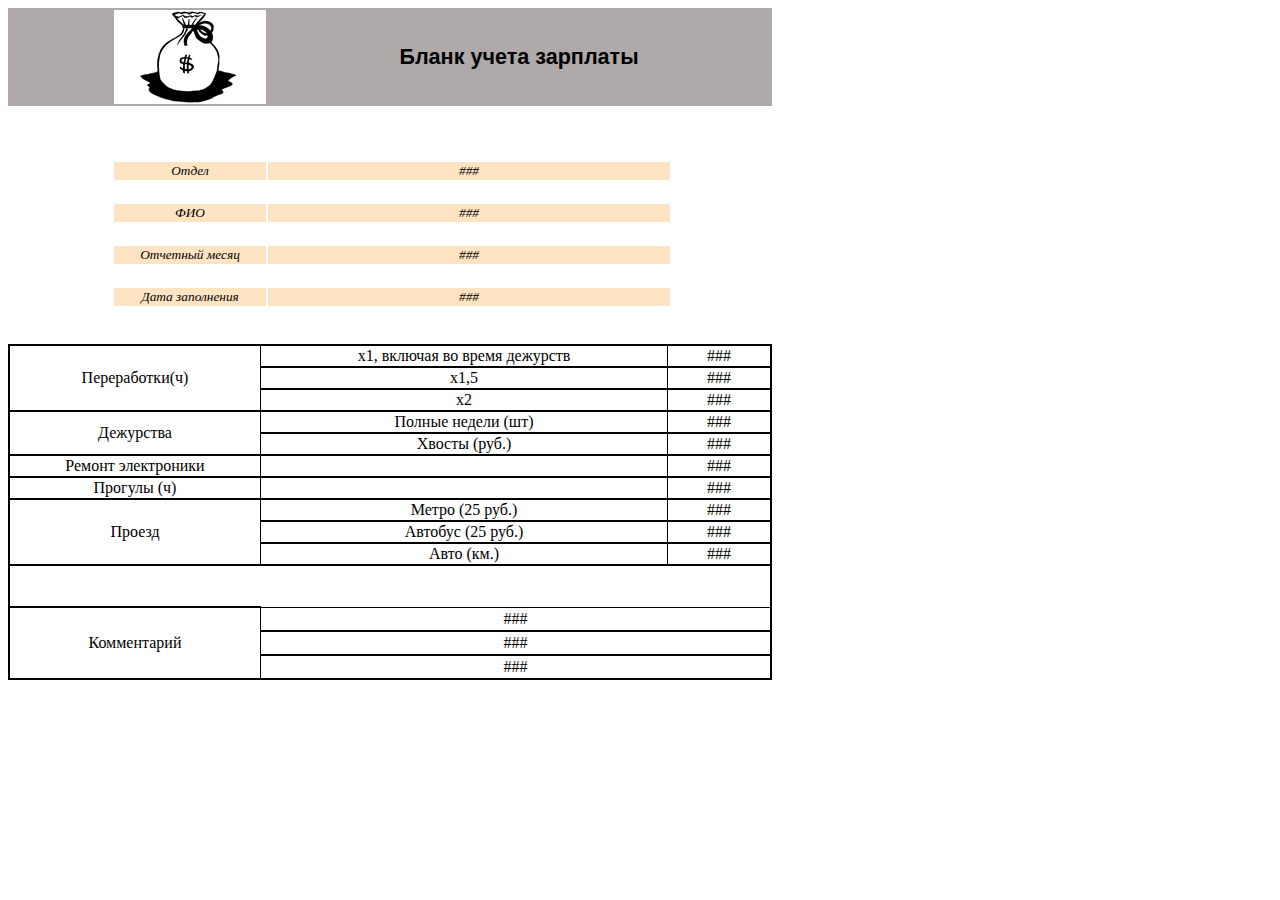
==== commit 108d6c6d: "01.07_18.39" ====
--- a/bootstrap_mod/index.html
+++ b/bootstrap_mod/index.html
@@ -82,7 +82,7 @@
 }
 
 .myborder32{
-    border-bottom: 1px solid black;
+    border-bottom: 2px solid black;
     border-top: 1px solid black;
     border-right: 1px solid black;
     border-left: 1px solid black;
